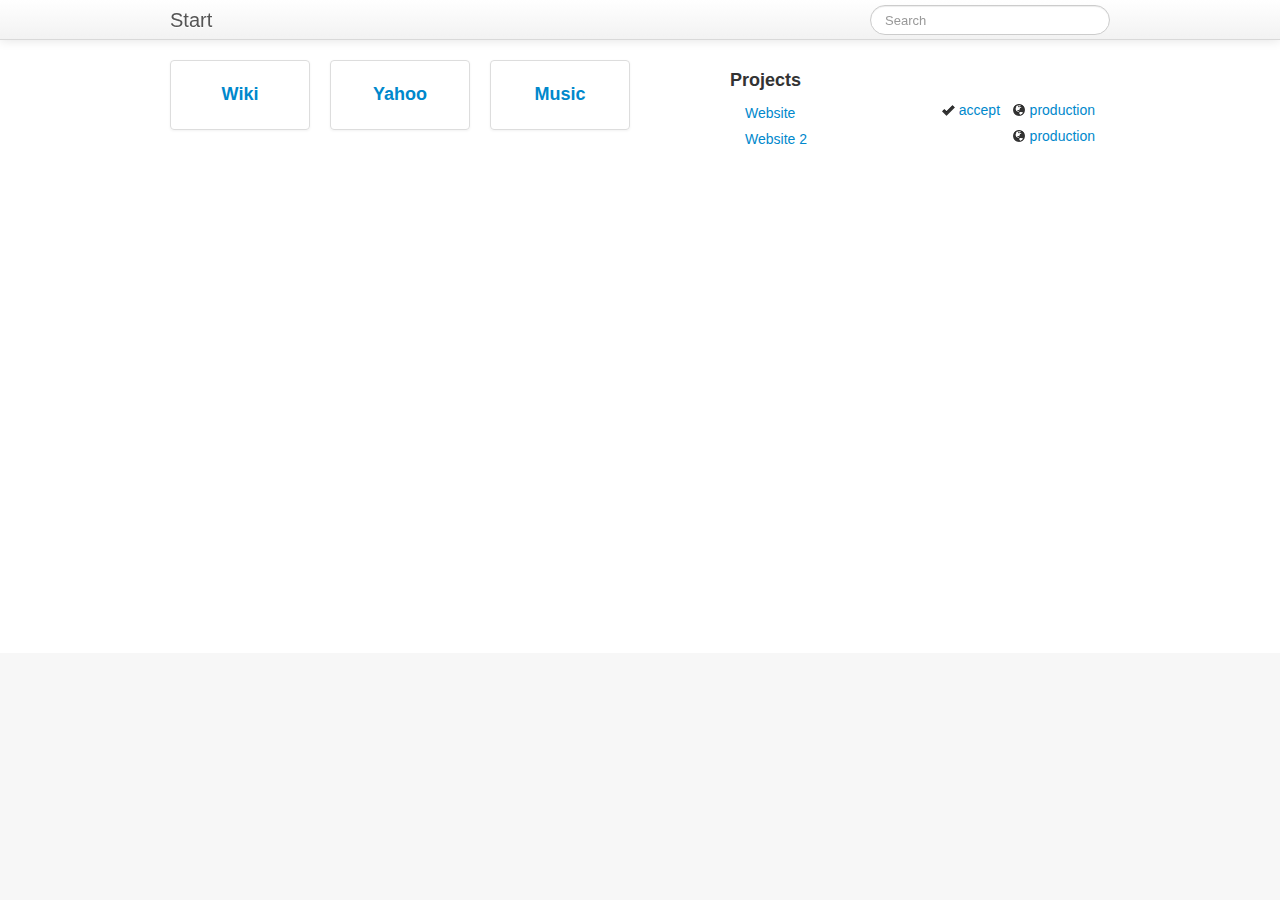
==== app/index.html @ 363f25a4 "First commit" ====
<!doctype html>
<html lang="en" ng-app="startApp">
<head>
  <meta charset="utf-8">
  <title>Start</title>
  <link rel="stylesheet" href="css/bootstrap.css"/>
  <link rel="stylesheet" href="css/app.css"/>
  <link rel="shortcut icon" type="image/x-icon" href="img/favicon.png">
</head>
<body ng-controller="AppCtrl">
  <div id="wrapper">
    <div class="wrapper top">
      <div class="navbar navbar-fixed-top">
        <div class="navbar-inner">
          <div class="container">
            <a class="brand" href="#">Start</a>
            <!-- <ul class="nav">
            <li class="active"><a href="#/">Home</a></li>
            <li><a href="#/view1">Page 1</a></li>
            <li><a href="#/view2">Page 2</a></li>
            </ul> -->
            <form class="navbar-search pull-right">
              <input type="text" class="search-query" ng-model="search.name" placeholder="Search">
            </form>
          </div>
        </div>
      </div>
      <div class="container">
        <div ng-view></div>
     </div>
    </div>
    <div class="wrapper bottom">
      <iframe class="frame" ng-repeat="tool in tools" ng-src="{{tool.url}}" ng-show="tool == currentTool"></iframe>
    </div>
  </div>

  <script src="lib/angular/angular.js"></script>
  <script src="js/app.js"></script>
  <script src="js/services.js"></script>
  <script src="js/controllers.js"></script>
  <script src="js/filters.js"></script>
  <script src="js/directives.js"></script>
</body>
</html>
---- app/css/app.css ----
/* app css stylesheet */
html {
  height: 100%;
}

body {
  height: 100%;
  overflow: hidden;
}

a:link,
a:visited {

}

a:hover,
a:active {
  text-decoration: none;
}

#wrapper {
  display: -webkit-box;
  -webkit-box-orient: vertical;
  height: 100%;
}

.wrapper {
  -webkit-box-flex: 1;
}

.wrapper.top {
  -webkit-transition: all .2s linear;
  height: 85px;
}

.wrapper.top:hover {
  padding-top: 60px;
  height: 500px;
}

.wrapper.bottom {
  height: auto;
}

.frame {
  width: 100%;
  height: 100%;
  border: none;
  background: #f7f7f7;
}

#tools .thumbnail {
  min-height: 60px;
  text-align: center;
}

#tools .thumbnail h4 {
  line-height: 58px;
  margin: 0;
  padding: 0;
}

#tools a:hover .thumbnail {
  background: #f7f7f7;
}
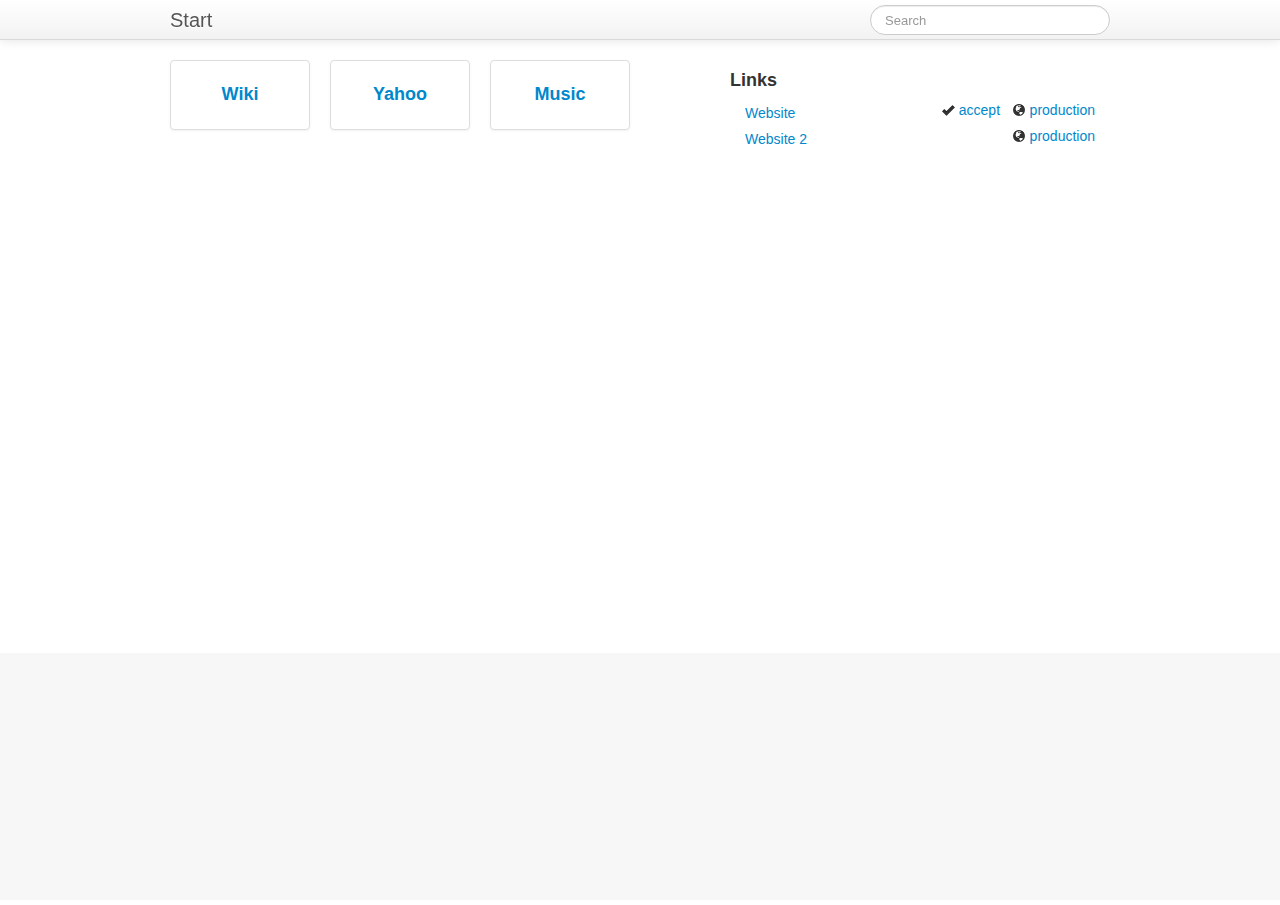
==== commit 957d41d2: "Renamed 'tools' to 'pages', and 'projects' to 'links'" ====
--- a/app/index.html
+++ b/app/index.html
@@ -14,11 +14,6 @@
         <div class="navbar-inner">
           <div class="container">
             <a class="brand" href="#">Start</a>
-            <!-- <ul class="nav">
-            <li class="active"><a href="#/">Home</a></li>
-            <li><a href="#/view1">Page 1</a></li>
-            <li><a href="#/view2">Page 2</a></li>
-            </ul> -->
             <form class="navbar-search pull-right">
               <input type="text" class="search-query" ng-model="search.name" placeholder="Search">
             </form>
@@ -30,7 +25,7 @@
      </div>
     </div>
     <div class="wrapper bottom">
-      <iframe class="frame" ng-repeat="tool in tools" ng-src="{{tool.url}}" ng-show="tool == currentTool"></iframe>
+      <iframe class="frame" ng-repeat="page in pages" ng-src="{{page.url}}" ng-show="page == currentPage"></iframe>
     </div>
   </div>
 
--- a/app/css/app.css
+++ b/app/css/app.css
@@ -49,17 +49,17 @@
   background: #f7f7f7;
 }
 
-#tools .thumbnail {
+#pages .thumbnail {
   min-height: 60px;
   text-align: center;
 }
 
-#tools .thumbnail h4 {
+#pages .thumbnail h4 {
   line-height: 58px;
   margin: 0;
   padding: 0;
 }
 
-#tools a:hover .thumbnail {
+#pages a:hover .thumbnail {
   background: #f7f7f7;
 }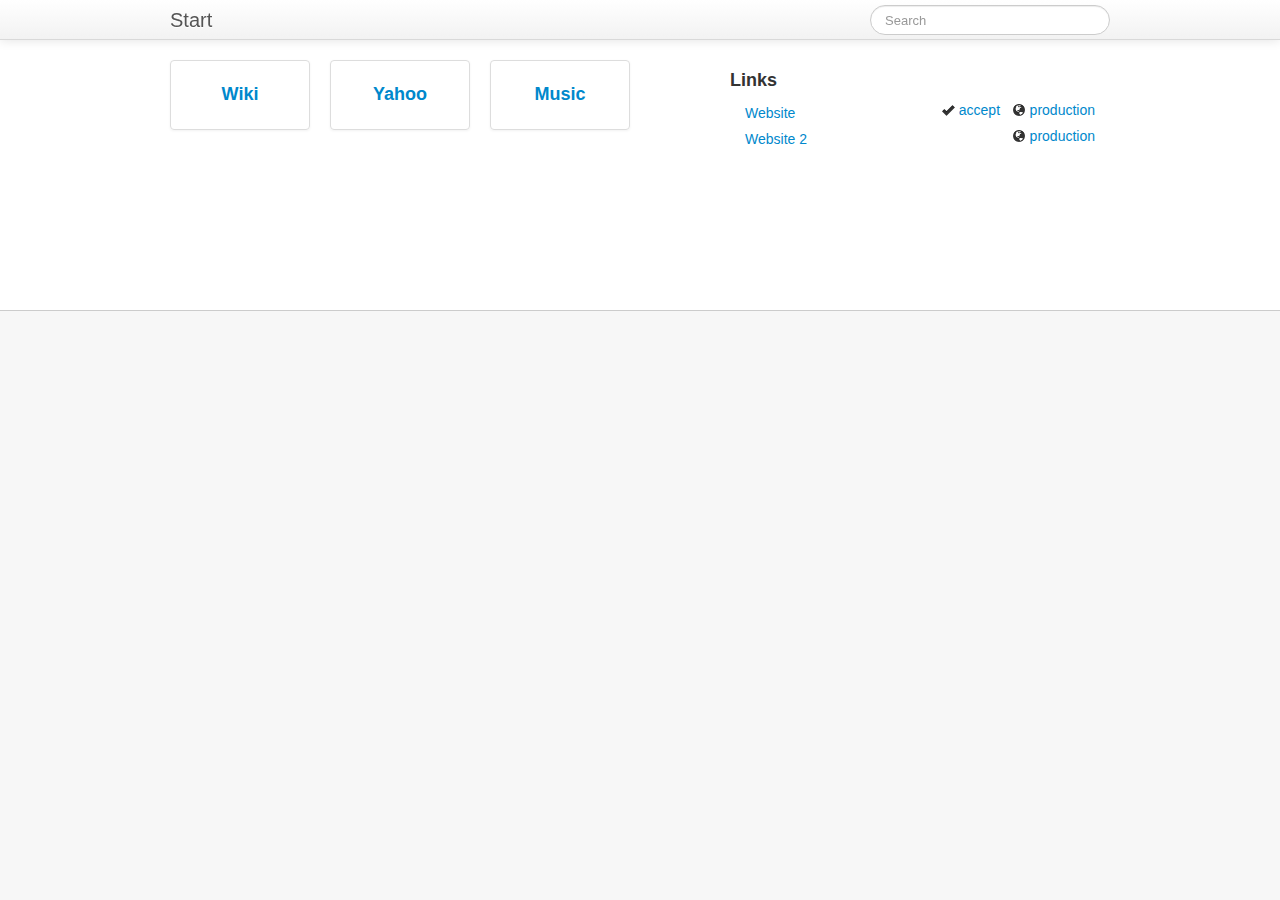
==== commit 5522a493: "Fixed frame height by using CSS table layout" ====
--- a/app/index.html
+++ b/app/index.html
@@ -8,8 +8,8 @@
   <link rel="shortcut icon" type="image/x-icon" href="img/favicon.png">
 </head>
 <body ng-controller="AppCtrl">
-  <div id="wrapper">
-    <div class="wrapper top">
+  <div id="grid">
+    <div class="wrapper top"><div class="cell">
       <div class="navbar navbar-fixed-top">
         <div class="navbar-inner">
           <div class="container">
@@ -23,10 +23,10 @@
       <div class="container">
         <div ng-view></div>
      </div>
-    </div>
-    <div class="wrapper bottom">
+    </div></div>
+    <div class="wrapper bottom"><div class="cell">
       <iframe class="frame" ng-repeat="page in pages" ng-src="{{page.url}}" ng-show="page == currentPage"></iframe>
-    </div>
+    </div></div>
   </div>
 
   <script src="lib/angular/angular.js"></script>
--- a/app/css/app.css
+++ b/app/css/app.css
@@ -18,28 +18,40 @@
   text-decoration: none;
 }
 
-#wrapper {
-  display: -webkit-box;
-  -webkit-box-orient: vertical;
+#grid {
+  display: table;
   height: 100%;
+  width: 100%;
 }
 
 .wrapper {
-  -webkit-box-flex: 1;
+  display: table-row;
+}
+.wrapper .cell {
+  overflow: hidden;
 }
 
+/* Top */
 .wrapper.top {
-  -webkit-transition: all .2s linear;
-  height: 85px;
+  height: 40px;
+}
+.wrapper.top .cell {
+  -webkit-transition: all .3s ease-out;
+  -moz-transition: all .3s ease-out;
+  -o-transition: all .3s ease-out;
+  transition: all .3s ease-out;
+  height: 39px;
+  border-bottom: 1px solid #ccc;
 }
 
-.wrapper.top:hover {
+.wrapper.top .cell:hover {
   padding-top: 60px;
-  height: 500px;
+  height: 250px;
 }
 
-.wrapper.bottom {
-  height: auto;
+/* Bottom */
+.wrapper.bottom .cell {
+  height: 100%;
 }
 
 .frame {
